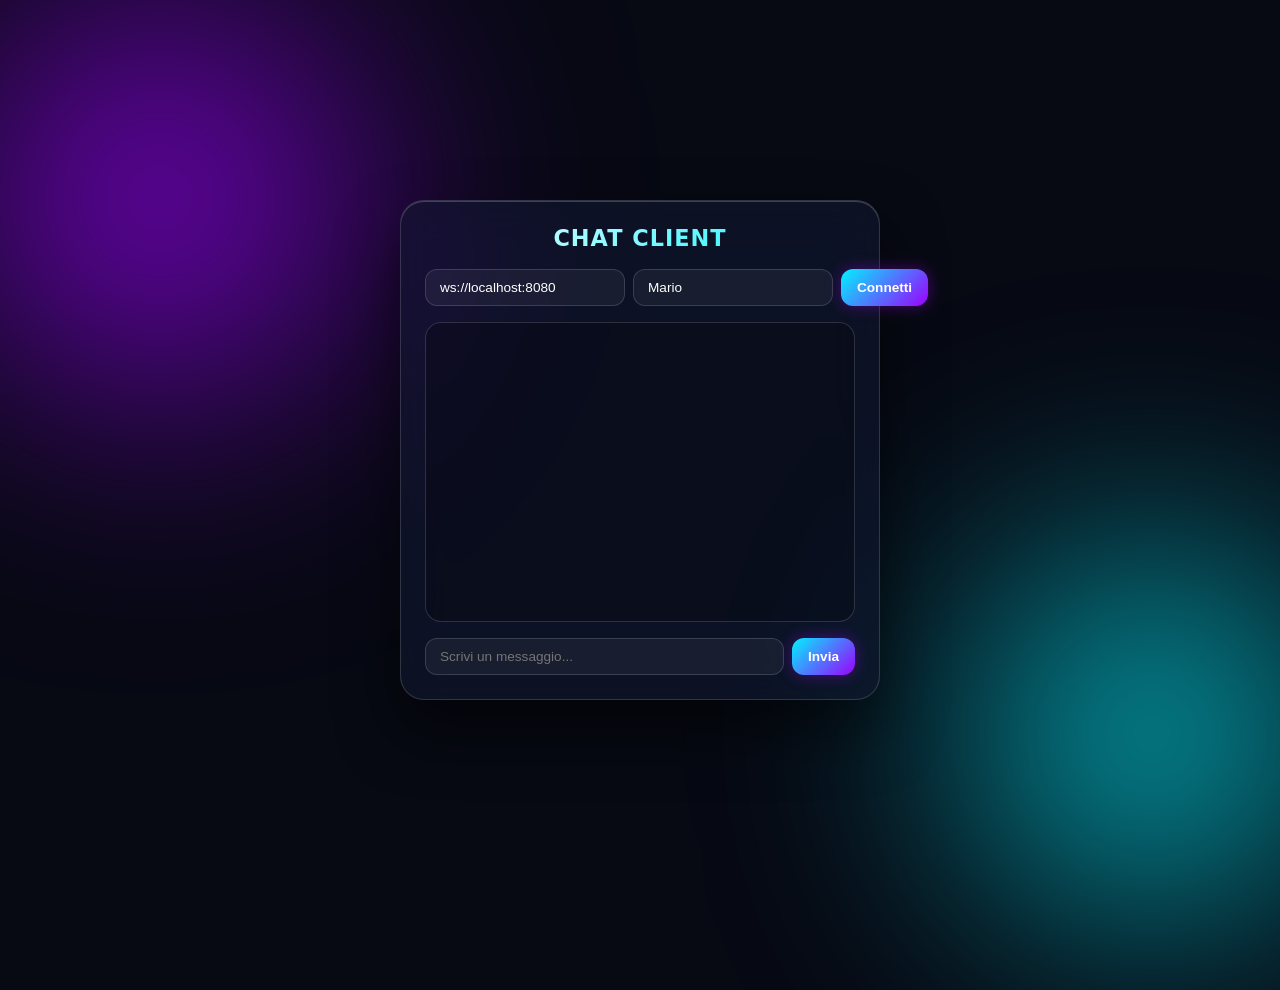
==== scheletro.html @ 4f881952 "aggiungo scheletro della chat(primo commit)" ====
<!DOCTYPE html>
<html lang="it">
<head>
  <meta charset="UTF-8">
  <meta name="viewport" content="width=device-width, initial-scale=1.0">
  <title>La Mia Chat WebSocket</title>
  <style>
    /* ==========================================
       CSS AVANZATO (CYBERPUNK / GLASSMORPHISM)
       ========================================== */
    :root {
      --bg-dark: #070913;
      --glass-bg: rgba(18, 24, 43, 0.65);
      --glass-border: rgba(255, 255, 255, 0.15);
      --neon-cyan: #00f3ff;
      --neon-pink: #ff007f;
      --neon-purple: #9d00ff;
      --glow-cyan: 0 0 20px rgba(0, 243, 255, 0.4);
      --glow-pink: 0 0 20px rgba(255, 0, 127, 0.4);
    }

    *, *::before, *::after {
      box-sizing: border-box;
      margin: 0;
      padding: 0;
    }

    body {
      min-height: 100vh;
      display: flex;
      justify-content: center;
      align-items: center;
      background: var(--bg-dark);
      font-family: system-ui, -apple-system, BlinkMacSystemFont, 'Segoe UI', Roboto, sans-serif;
      color: #ffffff;
      overflow: hidden;
      position: relative;
    }

    /* Sfondo animato con orbi luminosi e griglia */
    body::before, body::after {
      content: '';
      position: absolute;
      border-radius: 50%;
      filter: blur(120px);
      z-index: -2;
      animation: pulseOrbs 8s infinite alternate ease-in-out;
    }

    body::before {
      width: 45vw;
      height: 45vw;
      background: radial-gradient(circle, var(--neon-purple), transparent 70%);
      top: -10%;
      left: -10%;
    }

    body::after {
      width: 40vw;
      height: 40vw;
      background: radial-gradient(circle, var(--neon-cyan), transparent 70%);
      bottom: -10%;
      right: -10%;
      animation-delay: -4s;
    }

    @keyframes pulseOrbs {
      0% { transform: scale(1) translate(0, 0); opacity: 0.6; }
      100% { transform: scale(1.2) translate(40px, 30px); opacity: 0.9; }
    }

    /* Contenitore principale della chat */
    .chat-box {
      width: min(92vw, 480px);
      background: var(--glass-bg);
      backdrop-filter: blur(25px) saturate(180%);
      -webkit-backdrop-filter: blur(25px) saturate(180%);
      border: 1px solid var(--glass-border);
      border-radius: 24px;
      padding: 24px;
      box-shadow: 
        0 30px 60px rgba(0, 0, 0, 0.5),
        inset 0 1px 0 rgba(255, 255, 255, 0.2);
      position: relative;
    }

    h2 {
      font-size: 1.4rem;
      font-weight: 800;
      margin-bottom: 18px;
      letter-spacing: 1px;
      background: linear-gradient(135deg, #fff, var(--neon-cyan));
      -webkit-background-clip: text;
      -webkit-text-fill-color: transparent;
      text-transform: uppercase;
      text-align: center;
    }

    /* Sezione connettività */
    .connessione {
      display: grid;
      grid-template-columns: 2fr 1fr auto;
      gap: 8px;
      margin-bottom: 16px;
    }

    input[type="text"] {
      background: rgba(255, 255, 255, 0.05);
      border: 1px solid var(--glass-border);
      border-radius: 12px;
      padding: 10px 14px;
      color: #fff;
      font-size: 0.85rem;
      outline: none;
      transition: all 0.3s cubic-bezier(0.4, 0, 0.2, 1);
    }

    input[type="text"]:focus {
      border-color: var(--neon-cyan);
      box-shadow: var(--glow-cyan);
      background: rgba(255, 255, 255, 0.08);
    }

    button {
      background: linear-gradient(135deg, var(--neon-cyan), var(--neon-purple));
      border: none;
      border-radius: 12px;
      color: #fff;
      font-weight: 700;
      font-size: 0.85rem;
      padding: 10px 16px;
      cursor: pointer;
      transition: all 0.3s ease;
      box-shadow: 0 0 15px rgba(157, 0, 255, 0.4);
    }

    button:hover {
      transform: translateY(-2px);
      box-shadow: 0 0 25px rgba(0, 243, 255, 0.6);
    }

    button:active {
      transform: translateY(0);
    }

    /* Area dei messaggi */
    #messaggi {
      width: 100%;
      height: 300px;
      border: 1px solid var(--glass-border);
      border-radius: 16px;
      background: rgba(0, 0, 0, 0.25);
      overflow-y: auto;
      padding: 14px;
      margin-bottom: 16px;
      display: flex;
      flex-direction: column;
      gap: 10px;
      scroll-behavior: smooth;
    }

    /* Scrollbar personalizzata */
    #messaggi::-webkit-scrollbar {
      width: 5px;
    }
    #messaggi::-webkit-scrollbar-thumb {
      background: rgba(255, 255, 255, 0.2);
      border-radius: 10px;
    }

    /* Stili per le varie tipologie di messaggi */
    #messaggi p {
      padding: 10px 14px;
      border-radius: 16px;
      font-size: 0.9rem;
      line-height: 1.4;
      word-break: break-word;
      animation: popIn 0.3s cubic-bezier(0.175, 0.885, 0.32, 1.275) forwards;
    }

    @keyframes popIn {
      from { opacity: 0; transform: translateY(10px) scale(0.95); }
      to { opacity: 1; transform: translateY(0) scale(1); }
    }

    .mio-messaggio {
      align-self: flex-end;
      background: linear-gradient(135deg, var(--neon-purple), var(--neon-pink));
      color: #ffffff;
      border-bottom-right-radius: 2px !important;
      box-shadow: var(--glow-pink);
      max-width: 80%;
    }

    .messaggio-ricevuto {
      align-self: flex-start;
      background: rgba(255, 255, 255, 0.08);
      border: 1px solid var(--glass-border);
      color: #ffffff;
      border-bottom-left-radius: 2px !important;
      backdrop-filter: blur(10px);
      max-width: 80%;
    }

    .sistema {
      align-self: center;
      background: rgba(0, 243, 255, 0.1);
      border: 1px solid rgba(0, 243, 255, 0.3);
      color: var(--neon-cyan);
      font-size: 0.75rem !important;
      padding: 4px 12px !important;
      border-radius: 20px !important;
      font-style: normal !important;
      letter-spacing: 0.5px;
    }

    /* Area di invio inferiore */
    .chat-box > div:last-child {
      display: flex;
      gap: 8px;
    }

    .chat-box > div:last-child input {
      flex: 1;
    }
  </style>
</head>
<body>

  <div class="chat-box">
    <h2>Chat Client</h2>

    <!-- Dati di connessione -->
    <div class="connessione">
      <input type="text" id="ipServer" value="ws://localhost:8080" placeholder="Indirizzo server">
      <input type="text" id="nomeUtente" placeholder="Il tuo nome" value="Mario">
      <button onclick="connetti()">Connetti</button>
    </div>

    <!-- Area dove compaiono i messaggi -->
    <div id="messaggi"></div>

    <!-- Invio messaggi -->
    <div>
      <input type="text" id="testoMessaggio" placeholder="Scrivi un messaggio...">
      <button onclick="inviaMessaggio()">Invia</button>
    </div>
  </div>

  <script>
    let socket;

    // Funzione per connettersi al server del tuo amico
    function connetti() {
      let url = document.getElementById("ipServer").value;

      // Creiamo la connessione WebSocket
      socket = new WebSocket(url);

      // Quando la connessione si apre
      socket.onopen = function() {
        stampaMessaggio("Connesso al server!", "sistema");
      };

      // Quando arrivano messaggi dal server
      socket.onmessage = function(event) {
        stampaMessaggio("Amico: " + event.data, "messaggio-ricevuto");
      };

      // Se la connessione si chiude
      socket.onclose = function() {
        stampaMessaggio("Disconnesso dal server.", "sistema");
      };

      // Se c'è un errore
      socket.onerror = function() {
        stampaMessaggio("Errore di connessione!", "sistema");
      };
    }

    // Funzione per inviare il messaggio
    function inviaMessaggio() {
      let testoInput = document.getElementById("testoMessaggio");
      let nome = document.getElementById("nomeUtente").value;
      let testo = testoInput.value;

      // Controlliamo che il testo non sia vuoto e che siamo connessi
      if (testo !== "" && socket && socket.readyState === WebSocket.OPEN) {
        
        // Messaggio semplice da inviare: "Nome: Messaggio"
        let messaggioCompleto = nome + ": " + testo;

        socket.send(messaggioCompleto); // Invia al server
        stampaMessaggio("Tu: " + testo, "mio-messaggio"); // Mostra a schermo

        testoInput.value = ""; // Svuota la casella di testo
      }
    }

    // Funzione di supporto per aggiungere il testo nella finestra della chat
    function stampaMessaggio(testo, classeCss) {
      let areaMessaggi = document.getElementById("messaggi");
      let p = document.createElement("p");
      p.className = classeCss;
      p.textContent = testo;
      areaMessaggi.appendChild(p);

      // Scorri in basso in automatico
      areaMessaggi.scrollTop = areaMessaggi.scrollHeight;
    }
  </script>

</body>
</html>
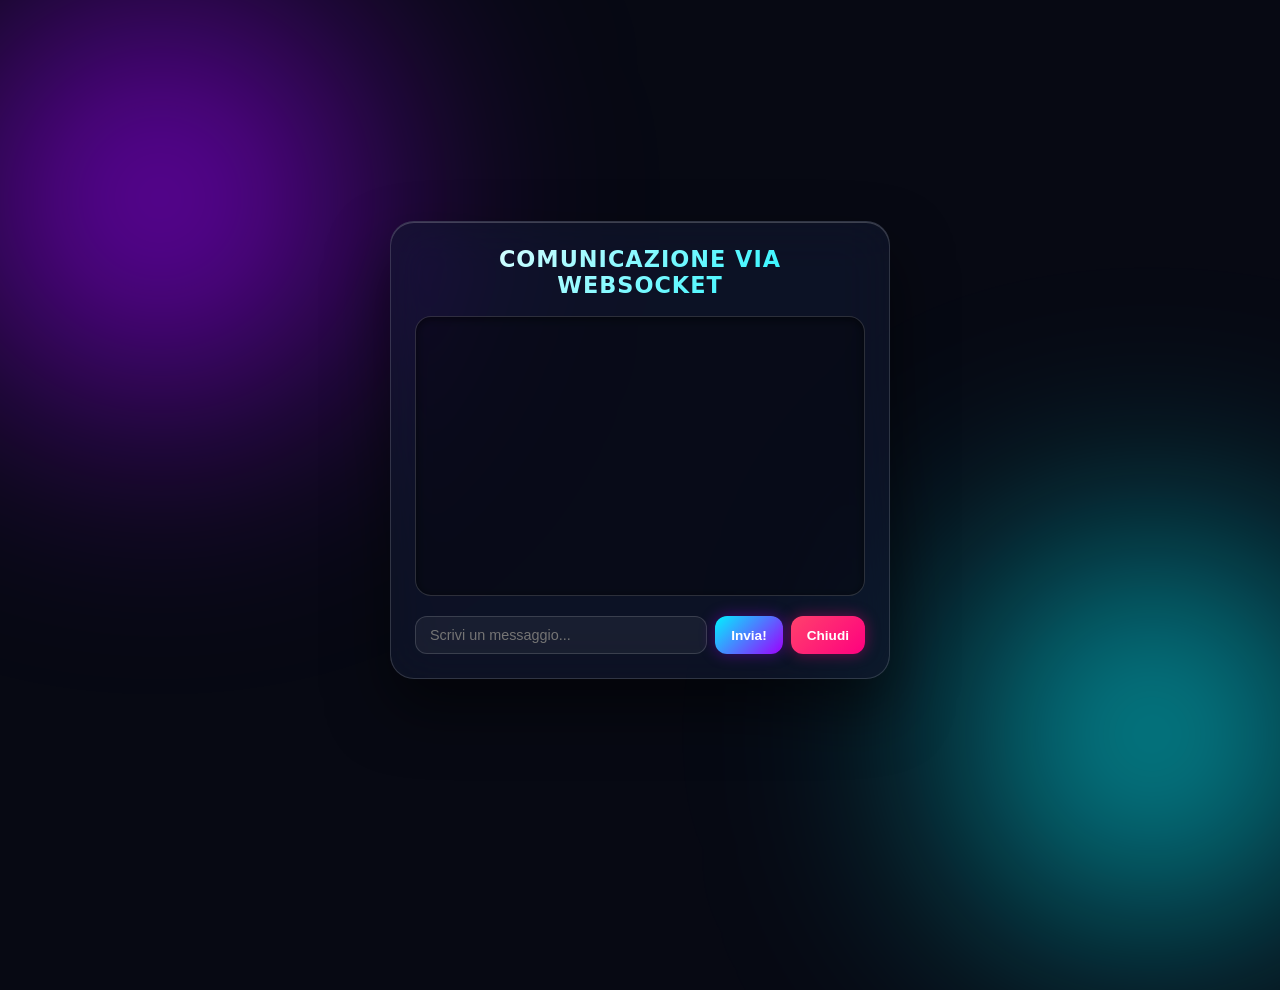
==== commit 87b430e4: "Aggiornato scheletro.html con la nuova struttura WebSocket" ====
--- a/scheletro.html
+++ b/scheletro.html
@@ -3,11 +3,8 @@
 <head>
   <meta charset="UTF-8">
   <meta name="viewport" content="width=device-width, initial-scale=1.0">
-  <title>La Mia Chat WebSocket</title>
+  <title>Comunicazione via Websocket - Graciolini & Baiocco</title>
   <style>
-    /* ==========================================
-       CSS AVANZATO (CYBERPUNK / GLASSMORPHISM)
-       ========================================== */
     :root {
       --bg-dark: #070913;
       --glass-bg: rgba(18, 24, 43, 0.65);
@@ -37,7 +34,6 @@
       position: relative;
     }
 
-    /* Sfondo animato con orbi luminosi e griglia */
     body::before, body::after {
       content: '';
       position: absolute;
@@ -69,9 +65,8 @@
       100% { transform: scale(1.2) translate(40px, 30px); opacity: 0.9; }
     }
 
-    /* Contenitore principale della chat */
     .chat-box {
-      width: min(92vw, 480px);
+      width: min(92vw, 500px);
       background: var(--glass-bg);
       backdrop-filter: blur(25px) saturate(180%);
       -webkit-backdrop-filter: blur(25px) saturate(180%);
@@ -96,23 +91,37 @@
       text-align: center;
     }
 
-    /* Sezione connettività */
-    .connessione {
-      display: grid;
-      grid-template-columns: 2fr 1fr auto;
+    textarea#ricezione {
+      width: 100%;
+      height: 280px;
+      border: 1px solid var(--glass-border);
+      border-radius: 16px;
+      background: rgba(0, 0, 0, 0.35);
+      color: var(--neon-cyan);
+      font-family: 'Courier New', Courier, monospace;
+      font-size: 0.95rem;
+      padding: 14px;
+      margin-bottom: 16px;
+      resize: none;
+      outline: none;
+      box-shadow: inset 0 2px 8px rgba(0, 0, 0, 0.5);
+    }
+
+    .controlli {
+      display: flex;
       gap: 8px;
-      margin-bottom: 16px;
     }
 
     input[type="text"] {
+      flex: 1;
       background: rgba(255, 255, 255, 0.05);
       border: 1px solid var(--glass-border);
       border-radius: 12px;
       padding: 10px 14px;
       color: #fff;
-      font-size: 0.85rem;
+      font-size: 0.9rem;
       outline: none;
-      transition: all 0.3s cubic-bezier(0.4, 0, 0.2, 1);
+      transition: all 0.3s ease;
     }
 
     input[type="text"]:focus {
@@ -143,172 +152,57 @@
       transform: translateY(0);
     }
 
-    /* Area dei messaggi */
-    #messaggi {
-      width: 100%;
-      height: 300px;
-      border: 1px solid var(--glass-border);
-      border-radius: 16px;
-      background: rgba(0, 0, 0, 0.25);
-      overflow-y: auto;
-      padding: 14px;
-      margin-bottom: 16px;
-      display: flex;
-      flex-direction: column;
-      gap: 10px;
-      scroll-behavior: smooth;
-    }
-
-    /* Scrollbar personalizzata */
-    #messaggi::-webkit-scrollbar {
-      width: 5px;
-    }
-    #messaggi::-webkit-scrollbar-thumb {
-      background: rgba(255, 255, 255, 0.2);
-      border-radius: 10px;
-    }
-
-    /* Stili per le varie tipologie di messaggi */
-    #messaggi p {
-      padding: 10px 14px;
-      border-radius: 16px;
-      font-size: 0.9rem;
-      line-height: 1.4;
-      word-break: break-word;
-      animation: popIn 0.3s cubic-bezier(0.175, 0.885, 0.32, 1.275) forwards;
-    }
-
-    @keyframes popIn {
-      from { opacity: 0; transform: translateY(10px) scale(0.95); }
-      to { opacity: 1; transform: translateY(0) scale(1); }
-    }
-
-    .mio-messaggio {
-      align-self: flex-end;
-      background: linear-gradient(135deg, var(--neon-purple), var(--neon-pink));
-      color: #ffffff;
-      border-bottom-right-radius: 2px !important;
+    button.btn-chiudi {
+      background: linear-gradient(135deg, #ff416c, var(--neon-pink));
+      box-shadow: 0 0 15px rgba(255, 0, 127, 0.4);
+    }
+
+    button.btn-chiudi:hover {
       box-shadow: var(--glow-pink);
-      max-width: 80%;
-    }
-
-    .messaggio-ricevuto {
-      align-self: flex-start;
-      background: rgba(255, 255, 255, 0.08);
-      border: 1px solid var(--glass-border);
-      color: #ffffff;
-      border-bottom-left-radius: 2px !important;
-      backdrop-filter: blur(10px);
-      max-width: 80%;
-    }
-
-    .sistema {
-      align-self: center;
-      background: rgba(0, 243, 255, 0.1);
-      border: 1px solid rgba(0, 243, 255, 0.3);
-      color: var(--neon-cyan);
-      font-size: 0.75rem !important;
-      padding: 4px 12px !important;
-      border-radius: 20px !important;
-      font-style: normal !important;
-      letter-spacing: 0.5px;
-    }
-
-    /* Area di invio inferiore */
-    .chat-box > div:last-child {
-      display: flex;
-      gap: 8px;
-    }
-
-    .chat-box > div:last-child input {
-      flex: 1;
     }
   </style>
+
+  <script>
+    "use strict";
+
+    let ws = new WebSocket("ws://10.1.0.52:8090/chat26/5i");
+
+    function gestoreRicezione(messaggioRicevuto){
+        let areaRicezione = document.getElementById("ricezione");
+        areaRicezione.textContent += messaggioRicevuto.data + "\n";
+        areaRicezione.scrollTop = areaRicezione.scrollHeight;
+    }
+
+    ws.onmessage = gestoreRicezione;
+
+    function inviaAlServer(){
+        let campoMsg = document.getElementById("msg");
+        let messaggioDaInviare = campoMsg.value;
+        if (messaggioDaInviare !== "") {
+            ws.send(messaggioDaInviare);
+            campoMsg.value = "";
+        }
+    }
+
+    function chiudiLaConnessione(){
+        ws.close();
+        document.getElementById("ricezione").textContent += "--- Connessione chiusa ---\n";
+    }
+  </script>
 </head>
 <body>
 
   <div class="chat-box">
-    <h2>Chat Client</h2>
-
-    <!-- Dati di connessione -->
-    <div class="connessione">
-      <input type="text" id="ipServer" value="ws://localhost:8080" placeholder="Indirizzo server">
-      <input type="text" id="nomeUtente" placeholder="Il tuo nome" value="Mario">
-      <button onclick="connetti()">Connetti</button>
-    </div>
-
-    <!-- Area dove compaiono i messaggi -->
-    <div id="messaggi"></div>
-
-    <!-- Invio messaggi -->
-    <div>
-      <input type="text" id="testoMessaggio" placeholder="Scrivi un messaggio...">
-      <button onclick="inviaMessaggio()">Invia</button>
+    <h2>Comunicazione via Websocket</h2>
+
+    <textarea id="ricezione" readonly></textarea>
+
+    <div class="controlli">
+      <input id="msg" type="text" placeholder="Scrivi un messaggio...">
+      <button onClick="inviaAlServer()">Invia!</button>
+      <button class="btn-chiudi" onClick="chiudiLaConnessione()">Chiudi</button>
     </div>
   </div>
 
-  <script>
-    let socket;
-
-    // Funzione per connettersi al server del tuo amico
-    function connetti() {
-      let url = document.getElementById("ipServer").value;
-
-      // Creiamo la connessione WebSocket
-      socket = new WebSocket(url);
-
-      // Quando la connessione si apre
-      socket.onopen = function() {
-        stampaMessaggio("Connesso al server!", "sistema");
-      };
-
-      // Quando arrivano messaggi dal server
-      socket.onmessage = function(event) {
-        stampaMessaggio("Amico: " + event.data, "messaggio-ricevuto");
-      };
-
-      // Se la connessione si chiude
-      socket.onclose = function() {
-        stampaMessaggio("Disconnesso dal server.", "sistema");
-      };
-
-      // Se c'è un errore
-      socket.onerror = function() {
-        stampaMessaggio("Errore di connessione!", "sistema");
-      };
-    }
-
-    // Funzione per inviare il messaggio
-    function inviaMessaggio() {
-      let testoInput = document.getElementById("testoMessaggio");
-      let nome = document.getElementById("nomeUtente").value;
-      let testo = testoInput.value;
-
-      // Controlliamo che il testo non sia vuoto e che siamo connessi
-      if (testo !== "" && socket && socket.readyState === WebSocket.OPEN) {
-        
-        // Messaggio semplice da inviare: "Nome: Messaggio"
-        let messaggioCompleto = nome + ": " + testo;
-
-        socket.send(messaggioCompleto); // Invia al server
-        stampaMessaggio("Tu: " + testo, "mio-messaggio"); // Mostra a schermo
-
-        testoInput.value = ""; // Svuota la casella di testo
-      }
-    }
-
-    // Funzione di supporto per aggiungere il testo nella finestra della chat
-    function stampaMessaggio(testo, classeCss) {
-      let areaMessaggi = document.getElementById("messaggi");
-      let p = document.createElement("p");
-      p.className = classeCss;
-      p.textContent = testo;
-      areaMessaggi.appendChild(p);
-
-      // Scorri in basso in automatico
-      areaMessaggi.scrollTop = areaMessaggi.scrollHeight;
-    }
-  </script>
-
 </body>
 </html>
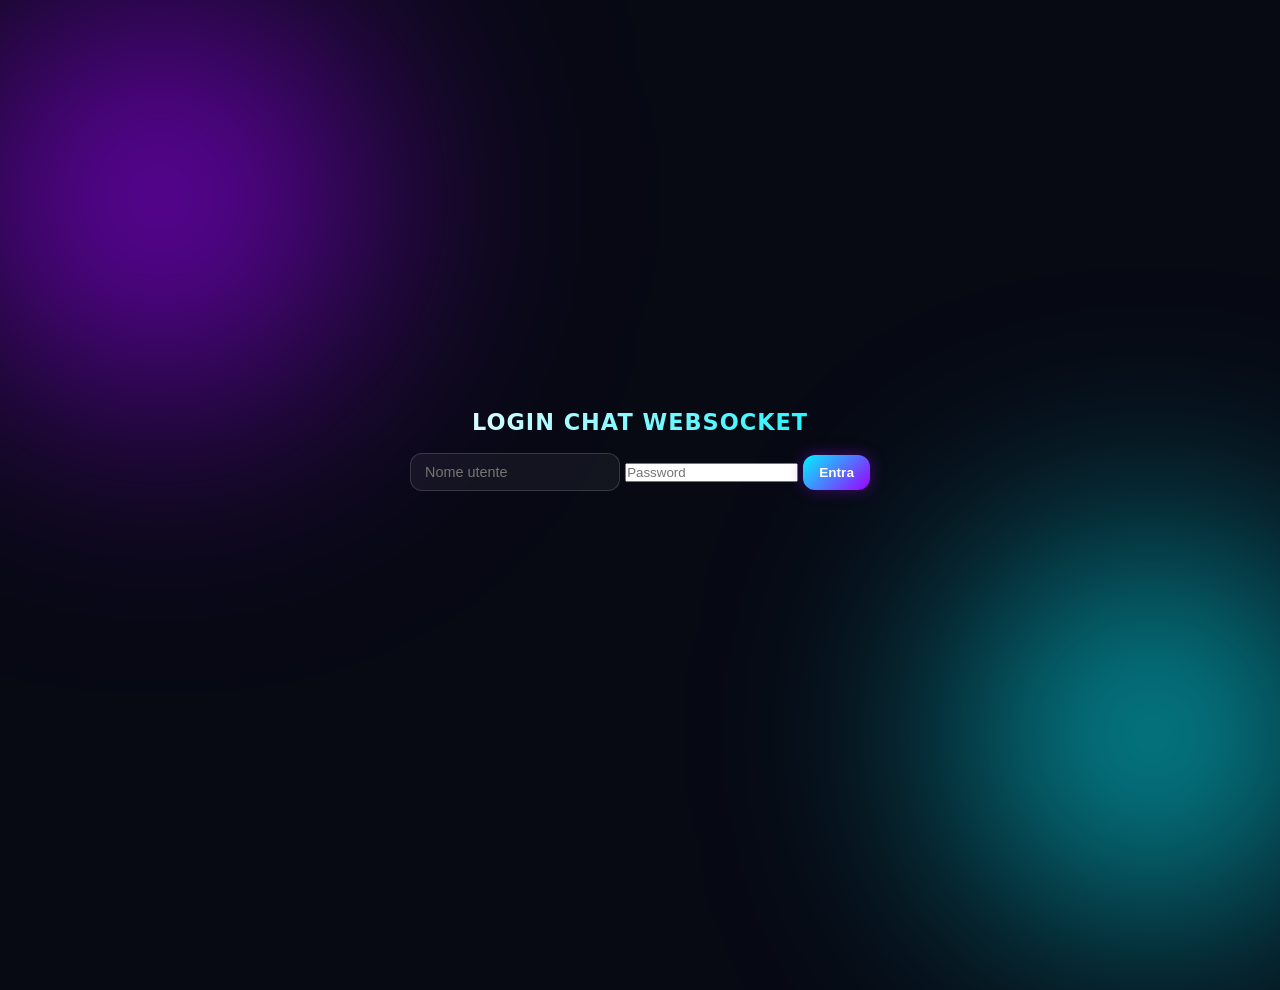
==== commit 1d0a6ab3: "Corretto scheletro.html con gestione ottimizzata di connessione e login" ====
--- a/scheletro.html
+++ b/scheletro.html
@@ -3,206 +3,127 @@
 <head>
   <meta charset="UTF-8">
   <meta name="viewport" content="width=device-width, initial-scale=1.0">
-  <title>Comunicazione via Websocket - Graciolini & Baiocco</title>
-  <style>
-    :root {
-      --bg-dark: #070913;
-      --glass-bg: rgba(18, 24, 43, 0.65);
-      --glass-border: rgba(255, 255, 255, 0.15);
-      --neon-cyan: #00f3ff;
-      --neon-pink: #ff007f;
-      --neon-purple: #9d00ff;
-      --glow-cyan: 0 0 20px rgba(0, 243, 255, 0.4);
-      --glow-pink: 0 0 20px rgba(255, 0, 127, 0.4);
-    }
-
-    *, *::before, *::after {
-      box-sizing: border-box;
-      margin: 0;
-      padding: 0;
-    }
-
-    body {
-      min-height: 100vh;
-      display: flex;
-      justify-content: center;
-      align-items: center;
-      background: var(--bg-dark);
-      font-family: system-ui, -apple-system, BlinkMacSystemFont, 'Segoe UI', Roboto, sans-serif;
-      color: #ffffff;
-      overflow: hidden;
-      position: relative;
-    }
-
-    body::before, body::after {
-      content: '';
-      position: absolute;
-      border-radius: 50%;
-      filter: blur(120px);
-      z-index: -2;
-      animation: pulseOrbs 8s infinite alternate ease-in-out;
-    }
-
-    body::before {
-      width: 45vw;
-      height: 45vw;
-      background: radial-gradient(circle, var(--neon-purple), transparent 70%);
-      top: -10%;
-      left: -10%;
-    }
-
-    body::after {
-      width: 40vw;
-      height: 40vw;
-      background: radial-gradient(circle, var(--neon-cyan), transparent 70%);
-      bottom: -10%;
-      right: -10%;
-      animation-delay: -4s;
-    }
-
-    @keyframes pulseOrbs {
-      0% { transform: scale(1) translate(0, 0); opacity: 0.6; }
-      100% { transform: scale(1.2) translate(40px, 30px); opacity: 0.9; }
-    }
-
-    .chat-box {
-      width: min(92vw, 500px);
-      background: var(--glass-bg);
-      backdrop-filter: blur(25px) saturate(180%);
-      -webkit-backdrop-filter: blur(25px) saturate(180%);
-      border: 1px solid var(--glass-border);
-      border-radius: 24px;
-      padding: 24px;
-      box-shadow: 
-        0 30px 60px rgba(0, 0, 0, 0.5),
-        inset 0 1px 0 rgba(255, 255, 255, 0.2);
-      position: relative;
-    }
-
-    h2 {
-      font-size: 1.4rem;
-      font-weight: 800;
-      margin-bottom: 18px;
-      letter-spacing: 1px;
-      background: linear-gradient(135deg, #fff, var(--neon-cyan));
-      -webkit-background-clip: text;
-      -webkit-text-fill-color: transparent;
-      text-transform: uppercase;
-      text-align: center;
-    }
-
-    textarea#ricezione {
-      width: 100%;
-      height: 280px;
-      border: 1px solid var(--glass-border);
-      border-radius: 16px;
-      background: rgba(0, 0, 0, 0.35);
-      color: var(--neon-cyan);
-      font-family: 'Courier New', Courier, monospace;
-      font-size: 0.95rem;
-      padding: 14px;
-      margin-bottom: 16px;
-      resize: none;
-      outline: none;
-      box-shadow: inset 0 2px 8px rgba(0, 0, 0, 0.5);
-    }
-
-    .controlli {
-      display: flex;
-      gap: 8px;
-    }
-
-    input[type="text"] {
-      flex: 1;
-      background: rgba(255, 255, 255, 0.05);
-      border: 1px solid var(--glass-border);
-      border-radius: 12px;
-      padding: 10px 14px;
-      color: #fff;
-      font-size: 0.9rem;
-      outline: none;
-      transition: all 0.3s ease;
-    }
-
-    input[type="text"]:focus {
-      border-color: var(--neon-cyan);
-      box-shadow: var(--glow-cyan);
-      background: rgba(255, 255, 255, 0.08);
-    }
-
-    button {
-      background: linear-gradient(135deg, var(--neon-cyan), var(--neon-purple));
-      border: none;
-      border-radius: 12px;
-      color: #fff;
-      font-weight: 700;
-      font-size: 0.85rem;
-      padding: 10px 16px;
-      cursor: pointer;
-      transition: all 0.3s ease;
-      box-shadow: 0 0 15px rgba(157, 0, 255, 0.4);
-    }
-
-    button:hover {
-      transform: translateY(-2px);
-      box-shadow: 0 0 25px rgba(0, 243, 255, 0.6);
-    }
-
-    button:active {
-      transform: translateY(0);
-    }
-
-    button.btn-chiudi {
-      background: linear-gradient(135deg, #ff416c, var(--neon-pink));
-      box-shadow: 0 0 15px rgba(255, 0, 127, 0.4);
-    }
-
-    button.btn-chiudi:hover {
-      box-shadow: var(--glow-pink);
-    }
-  </style>
-
+  <title>Chat WebSocket - 5ª I</title>
+  <link rel="stylesheet" href="style.css">
   <script>
     "use strict";
 
-    let ws = new WebSocket("ws://10.1.0.52:8090/chat26/5i");
+    const INDIRIZZO_SERVER = "ws://10.1.0.52:8090/chat26/5i";
 
-    function gestoreRicezione(messaggioRicevuto){
-        let areaRicezione = document.getElementById("ricezione");
-        areaRicezione.textContent += messaggioRicevuto.data + "\n";
-        areaRicezione.scrollTop = areaRicezione.scrollHeight;
+    let ws = null;
+    let autenticato = false;
+    let nomeUtente = "";
+
+    const el = id => document.getElementById(id);
+
+    function scriviNellArea(riga) {
+      const area = el("ricezione");
+      area.textContent += riga + "\n";
+      area.scrollTop = area.scrollHeight;
     }
 
-    ws.onmessage = gestoreRicezione;
-
-    function inviaAlServer(){
-        let campoMsg = document.getElementById("msg");
-        let messaggioDaInviare = campoMsg.value;
-        if (messaggioDaInviare !== "") {
-            ws.send(messaggioDaInviare);
-            campoMsg.value = "";
-        }
+    function mostraSchermata(nome) {
+      el("login").style.display = (nome === "login") ? "block" : "none";
+      el("chat").style.display  = (nome === "chat")  ? "block" : "none";
     }
 
-    function chiudiLaConnessione(){
+    const costruisciLogin = (nome, psw) => "L|" + nome + "|" + psw + "\n";
+
+    function costruisciMessaggio(nome, corpo) {
+      return "M|" + nome + "|" + new Date().toISOString() + "|" + corpo + "\n";
+    }
+
+    function allaRicezione(evento) {
+      const testo = evento.data.trim();
+
+      if (!autenticato) {
+        if (testo.includes("errat")) {
+          el("errore").textContent = "Il server ha risposto: " + testo;
+          return;
+        }
+        autenticato = true;
+        el("errore").textContent = "";
+        mostraSchermata("chat");
+      }
+
+      scriviNellArea("ricevuto ← " + testo);
+    }
+
+    function apriConnessione(primoMessaggio) {
+      ws = new WebSocket(INDIRIZZO_SERVER);
+      ws.onmessage = allaRicezione;
+      ws.onclose = allaChiusura;
+      ws.onerror = function() {
+        el("errore").textContent = "Impossibile collegarsi al server (sei sulla rete della scuola?)";
+      };
+      ws.onopen = function() {
+        ws.send(primoMessaggio);
+      };
+    }
+
+    function allaChiusura() {
+      if (autenticato) {
+        autenticato = false;
+        mostraSchermata("login");
+        el("errore").textContent = "Connessione chiusa: rifai il login per rientrare";
+      }
+    }
+
+    function accedi() {
+      const nome = el("username").value.trim();
+      const psw = el("password").value;
+
+      if (nome === "" || psw === "") {
+        el("errore").textContent = "Inserisci nome utente e password";
+        return;
+      }
+
+      nomeUtente = nome;
+      el("errore").textContent = "Login inviato, attendo la risposta del server...";
+      const loginDaInviare = costruisciLogin(nome, psw);
+
+      if (ws !== null && ws.readyState === WebSocket.OPEN) {
+        ws.send(loginDaInviare);
+      } else {
+        apriConnessione(loginDaInviare);
+      }
+    }
+
+    function inviaMessaggio() {
+      const testo = el("msg").value.trim();
+      if (testo === "") return;
+
+      const messaggio = costruisciMessaggio(nomeUtente, testo);
+      ws.send(messaggio);
+      scriviNellArea("inviato → " + messaggio.trim());
+      el("msg").value = "";
+    }
+
+    function esci() {
+      if (ws !== null) {
         ws.close();
-        document.getElementById("ricezione").textContent += "--- Connessione chiusa ---\n";
+      }
     }
   </script>
 </head>
 <body>
 
-  <div class="chat-box">
-    <h2>Comunicazione via Websocket</h2>
+  <div id="login" class="box">
+    <h2>Login Chat WebSocket</h2>
+    <input id="username" type="text" placeholder="Nome utente">
+    <input id="password" type="password" placeholder="Password">
+    <button onclick="accedi()">Entra</button>
+    <div id="errore"></div>
+  </div>
 
+  <div id="chat" class="box" style="display:none">
     <textarea id="ricezione" readonly></textarea>
-
-    <div class="controlli">
+    <div class="riga">
       <input id="msg" type="text" placeholder="Scrivi un messaggio...">
-      <button onClick="inviaAlServer()">Invia!</button>
-      <button class="btn-chiudi" onClick="chiudiLaConnessione()">Chiudi</button>
+      <button onclick="inviaMessaggio()">invia!</button>
+      <button class="btn-chiudi" onclick="esci()">chiudi</button>
     </div>
   </div>
 
 </body>
-</html>+</html>
--- a/style.css
+++ b/style.css
@@ -0,0 +1,155 @@
+:root {
+  --bg-dark: #070913;
+  --glass-bg: rgba(18, 24, 43, 0.65);
+  --glass-border: rgba(255, 255, 255, 0.15);
+  --neon-cyan: #00f3ff;
+  --neon-pink: #ff007f;
+  --neon-purple: #9d00ff;
+  --glow-cyan: 0 0 20px rgba(0, 243, 255, 0.4);
+  --glow-pink: 0 0 20px rgba(255, 0, 127, 0.4);
+}
+
+*, *::before, *::after {
+  box-sizing: border-box;
+  margin: 0;
+  padding: 0;
+}
+
+body {
+  min-height: 100vh;
+  display: flex;
+  justify-content: center;
+  align-items: center;
+  background: var(--bg-dark);
+  font-family: system-ui, -apple-system, BlinkMacSystemFont, 'Segoe UI', Roboto, sans-serif;
+  color: #ffffff;
+  overflow: hidden;
+  position: relative;
+}
+
+body::before, body::after {
+  content: '';
+  position: absolute;
+  border-radius: 50%;
+  filter: blur(120px);
+  z-index: -2;
+  animation: pulseOrbs 8s infinite alternate ease-in-out;
+}
+
+body::before {
+  width: 45vw;
+  height: 45vw;
+  background: radial-gradient(circle, var(--neon-purple), transparent 70%);
+  top: -10%;
+  left: -10%;
+}
+
+body::after {
+  width: 40vw;
+  height: 40vw;
+  background: radial-gradient(circle, var(--neon-cyan), transparent 70%);
+  bottom: -10%;
+  right: -10%;
+  animation-delay: -4s;
+}
+
+@keyframes pulseOrbs {
+  0% { transform: scale(1) translate(0, 0); opacity: 0.6; }
+  100% { transform: scale(1.2) translate(40px, 30px); opacity: 0.9; }
+}
+
+.chat-box {
+  width: min(92vw, 500px);
+  background: var(--glass-bg);
+  backdrop-filter: blur(25px) saturate(180%);
+  -webkit-backdrop-filter: blur(25px) saturate(180%);
+  border: 1px solid var(--glass-border);
+  border-radius: 24px;
+  padding: 24px;
+  box-shadow: 
+    0 30px 60px rgba(0, 0, 0, 0.5),
+    inset 0 1px 0 rgba(255, 255, 255, 0.2);
+  position: relative;
+}
+
+h2 {
+  font-size: 1.4rem;
+  font-weight: 800;
+  margin-bottom: 18px;
+  letter-spacing: 1px;
+  background: linear-gradient(135deg, #fff, var(--neon-cyan));
+  -webkit-background-clip: text;
+  -webkit-text-fill-color: transparent;
+  text-transform: uppercase;
+  text-align: center;
+}
+
+textarea#ricezione {
+  width: 100%;
+  height: 280px;
+  border: 1px solid var(--glass-border);
+  border-radius: 16px;
+  background: rgba(0, 0, 0, 0.35);
+  color: var(--neon-cyan);
+  font-family: 'Courier New', Courier, monospace;
+  font-size: 0.95rem;
+  padding: 14px;
+  margin-bottom: 16px;
+  resize: none;
+  outline: none;
+  box-shadow: inset 0 2px 8px rgba(0, 0, 0, 0.5);
+}
+
+.controlli {
+  display: flex;
+  gap: 8px;
+}
+
+input[type="text"] {
+  flex: 1;
+  background: rgba(255, 255, 255, 0.05);
+  border: 1px solid var(--glass-border);
+  border-radius: 12px;
+  padding: 10px 14px;
+  color: #fff;
+  font-size: 0.9rem;
+  outline: none;
+  transition: all 0.3s ease;
+}
+
+input[type="text"]:focus {
+  border-color: var(--neon-cyan);
+  box-shadow: var(--glow-cyan);
+  background: rgba(255, 255, 255, 0.08);
+}
+
+button {
+  background: linear-gradient(135deg, var(--neon-cyan), var(--neon-purple));
+  border: none;
+  border-radius: 12px;
+  color: #fff;
+  font-weight: 700;
+  font-size: 0.85rem;
+  padding: 10px 16px;
+  cursor: pointer;
+  transition: all 0.3s ease;
+  box-shadow: 0 0 15px rgba(157, 0, 255, 0.4);
+}
+
+button:hover {
+  transform: translateY(-2px);
+  box-shadow: 0 0 25px rgba(0, 243, 255, 0.6);
+}
+
+button:active {
+  transform: translateY(0);
+}
+
+button.btn-chiudi {
+  background: linear-gradient(135deg, #ff416c, var(--neon-pink));
+  box-shadow: 0 0 15px rgba(255, 0, 127, 0.4);
+}
+
+button.btn-chiudi:hover {
+  box-shadow: var(--glow-pink);
+}
